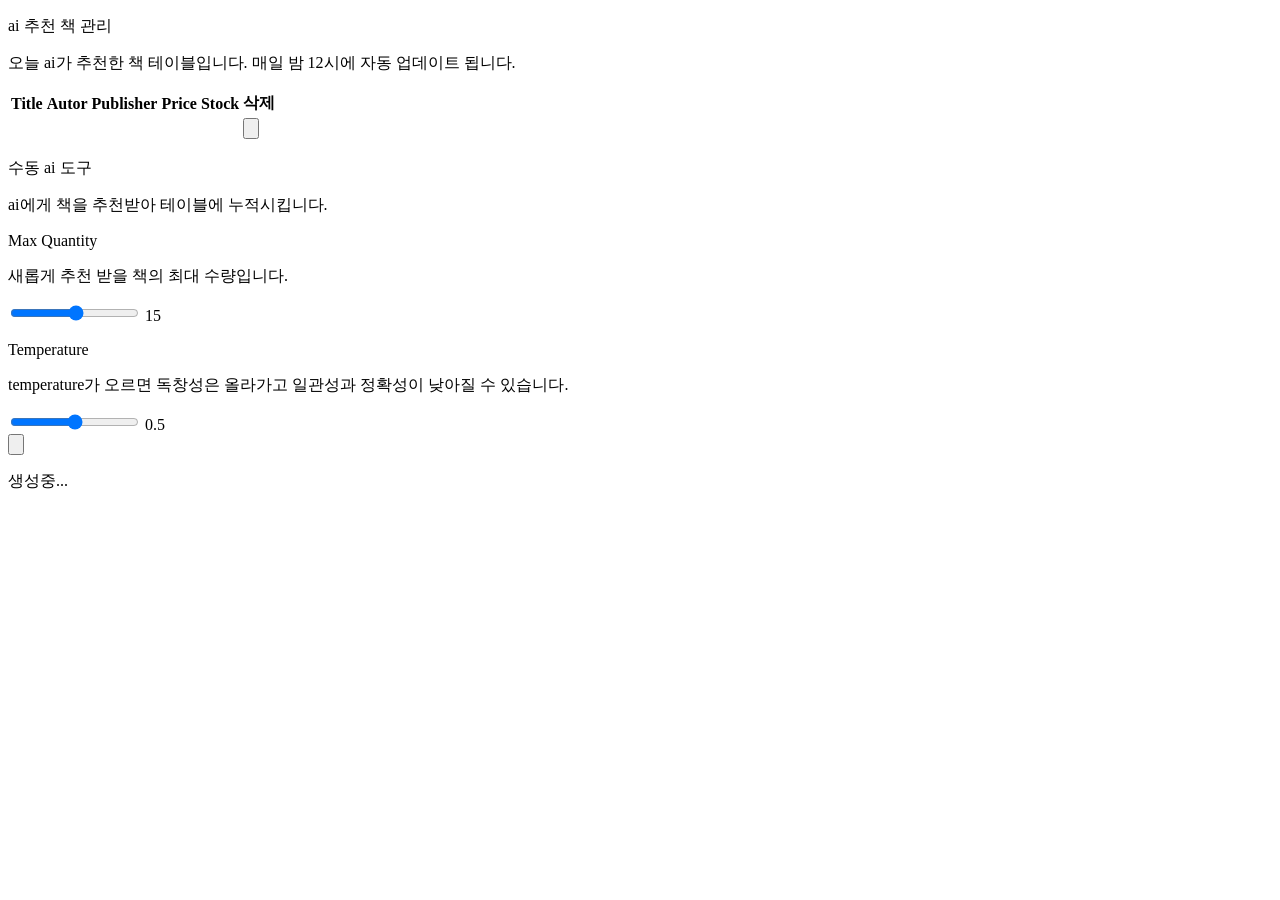
==== src/main/resources/templates/admin/gemini-recommend-book.html @ 723cd8c9 "Merge pull request #90 from fernandokkang/master feat: 2024년 05월 15일 배포" ====
<!DOCTYPE html>
<html xmlns="http://www.w3.org/1999/xhtml"
      xmlns:th="http://www.thymeleaf.org"
      xmlns:layout="http://www.ultraq.net.nz/thymeleaf/layout"
      layout:decorate="~{layout/layout}">
<th:block layout:fragment="head">
    <title>ai 추천 책 관리</title>
    <link th:href="@{/css/admin/common.css}" rel="stylesheet"/>
    <link th:href="@{/css/admin/gemini-recommend-book.css}" rel="stylesheet"/>
</th:block>
<div th:replace="~{fragments/header.html}"></div>
<main th:fragment="content">
    <aside th:replace="~{fragments/sidebar-admin.html}"></aside>
    <div class="mypage-wrap">
        <p class="mypage-title">ai 추천 책 관리</p>
        <p class="p1">오늘 ai가 추천한 책 테이블입니다. 매일 밤 12시에 자동 업데이트 됩니다.</p>
        <div class="gemini-recommend-book-container">
            <div class="table-area">
                <table>
                    <thead>
                    <tr>
                        <th>Title</th>
                        <th>Autor</th>
                        <th>Publisher</th>
                        <th>Price</th>
                        <th>Stock</th>
                        <th>삭제</th>
                    </tr>
                    </thead>
                    <tbody>
                    <tr th:each="recommend : ${todayRecommendBooks}">
                        <td th:text="${recommend.bookDto.title}"></td>
                        <td th:text="${recommend.bookDto.author}"></td>
                        <td th:text="${recommend.bookDto.publisher}"></td>
                        <td th:text="${recommend.bookDto.price}"></td>
                        <td th:text="${recommend.bookDto.stock}"></td>
                        <td>
                            <button type="button" class="delete-btn" th:data-id="${recommend.id}" onclick="deleteBook(this)"><img th:src="@{/images/delete.png}"/></button>
                        </td>
                    </tr>
                    </tbody>
                </table>
            </div>
            <div class="setting-area">
                <p class="h-setting-area">수동 ai 도구</p>
                <p class="p-set">ai에게 책을 추천받아 테이블에 누적시킵니다.</p>

                <p class="h-set">Max Quantity</p>
                <p class="p-set">새롭게 추천 받을 책의 최대 수량입니다.</p>
                <div class="d-set">
                    <input type="range" id="quantityRange" class="set-range" min="1" max="30"/>
                    <span id="quantityValue">15</span>
                </div>
                <p class="h-set">Temperature</p>
                <p class="p-set">temperature가 오르면 독창성은 올라가고
                    일관성과 정확성이 낮아질 수 있습니다.</p>
                <div class="d-set">
                    <input type="range" id="temperatureRange" class="set-range" min="0" max="1" step="0.1"/>
                    <span id="temperatureValue">0.5</span>
                </div>
                <button type="button" class="gemini-recommend-book-btn" onclick="recommendBooks()">
                    <img class="gemini-recommend-book-btn-img" th:src="@{/images/gemini-api-call-btn.png}"/>
                </button>
            </div>
        </div>
    </div>
    <div id="loading-modal" class="modal">
        <div class="modal-content">
            <p>생성중...</p>
        </div>
    </div>
</main>
<div th:replace="~{fragments/footer.html}"></div>
<script th:src="@{/js/admin/geminiRecommendBook/gemini-recommennd-book.js}"></script>
</html>
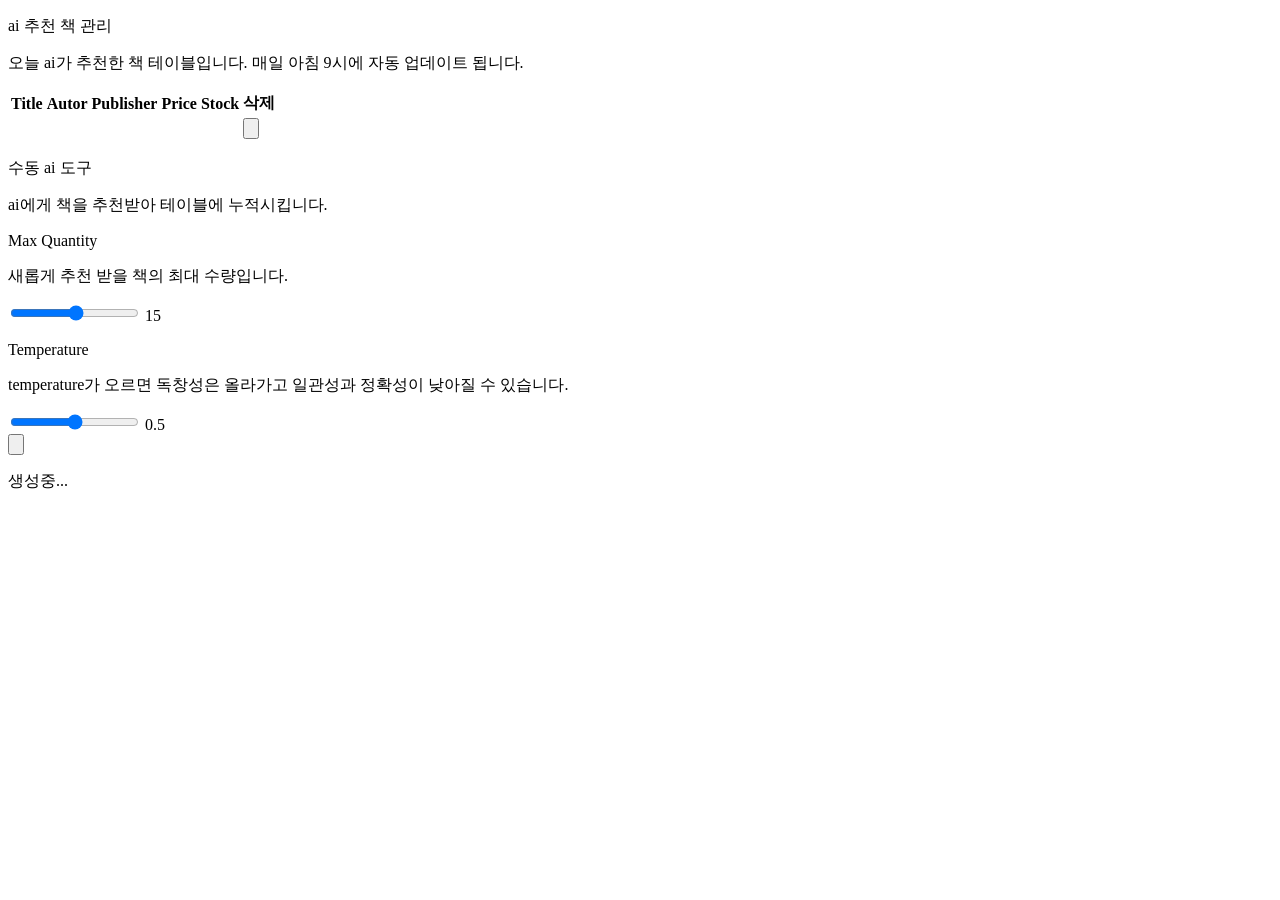
==== commit dfd2ac48: "Merge branch 'master' of https://github.com/fernandokkang/todaysbook into release # Conflicts: #	REA" ====
--- a/src/main/resources/templates/admin/gemini-recommend-book.html
+++ b/src/main/resources/templates/admin/gemini-recommend-book.html
@@ -13,7 +13,7 @@
     <aside th:replace="~{fragments/sidebar-admin.html}"></aside>
     <div class="mypage-wrap">
         <p class="mypage-title">ai 추천 책 관리</p>
-        <p class="p1">오늘 ai가 추천한 책 테이블입니다. 매일 밤 12시에 자동 업데이트 됩니다.</p>
+        <p class="p1">오늘 ai가 추천한 책 테이블입니다. 매일 아침 9시에 자동 업데이트 됩니다.</p>
         <div class="gemini-recommend-book-container">
             <div class="table-area">
                 <table>
@@ -71,5 +71,5 @@
     </div>
 </main>
 <div th:replace="~{fragments/footer.html}"></div>
-<script th:src="@{/js/admin/geminiRecommendBook/gemini-recommennd-book.js}"></script>
+<script th:src="@{/js/admin/geminiRecommendBook/gemini-recommend-book.js}"></script>
 </html>
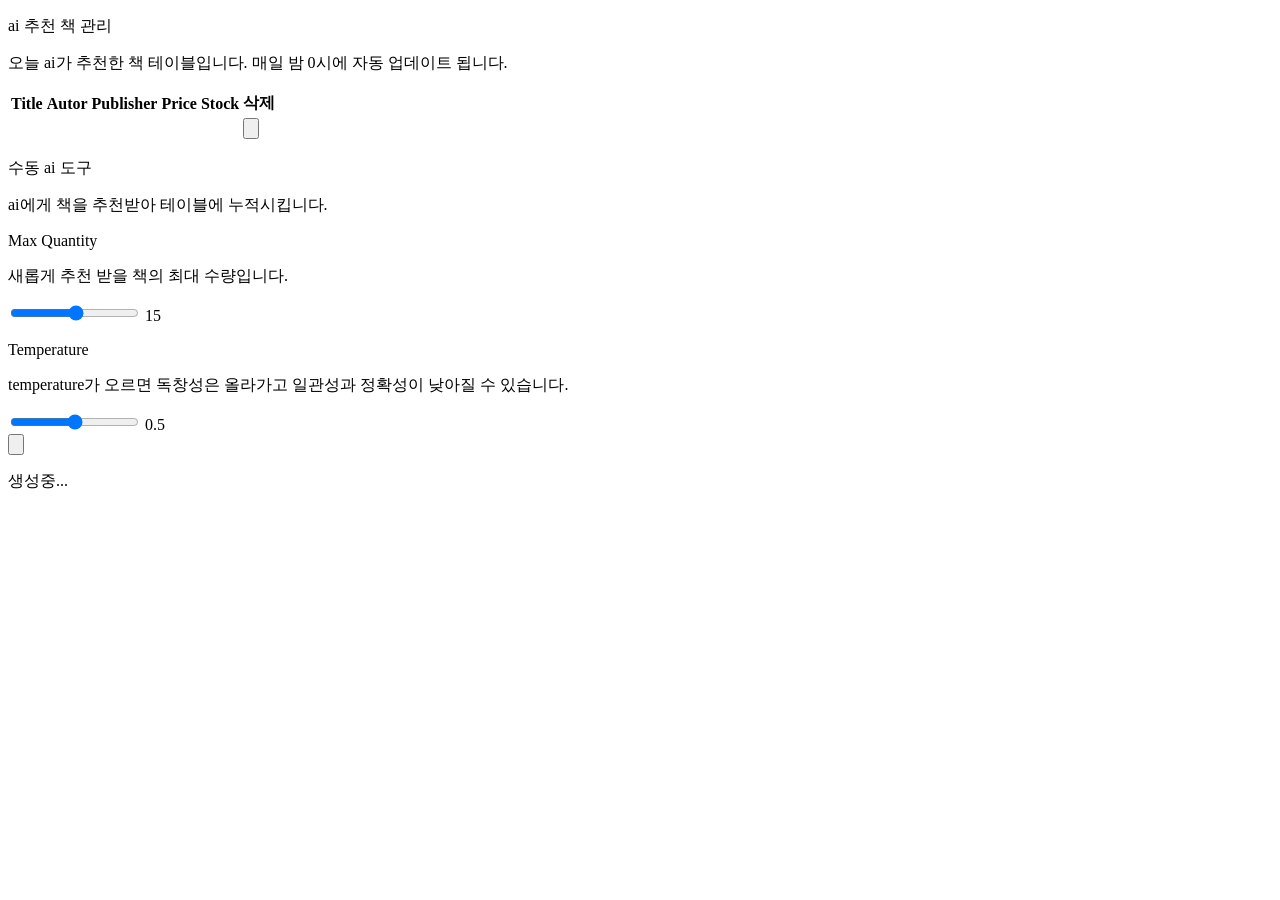
==== commit 414cb315: "Merge branch 'master' of https://github.com/fernandokkang/todaysbook into release" ====
--- a/src/main/resources/templates/admin/gemini-recommend-book.html
+++ b/src/main/resources/templates/admin/gemini-recommend-book.html
@@ -13,7 +13,7 @@
     <aside th:replace="~{fragments/sidebar-admin.html}"></aside>
     <div class="mypage-wrap">
         <p class="mypage-title">ai 추천 책 관리</p>
-        <p class="p1">오늘 ai가 추천한 책 테이블입니다. 매일 아침 9시에 자동 업데이트 됩니다.</p>
+        <p class="p1">오늘 ai가 추천한 책 테이블입니다. 매일 밤 0시에 자동 업데이트 됩니다.</p>
         <div class="gemini-recommend-book-container">
             <div class="table-area">
                 <table>
